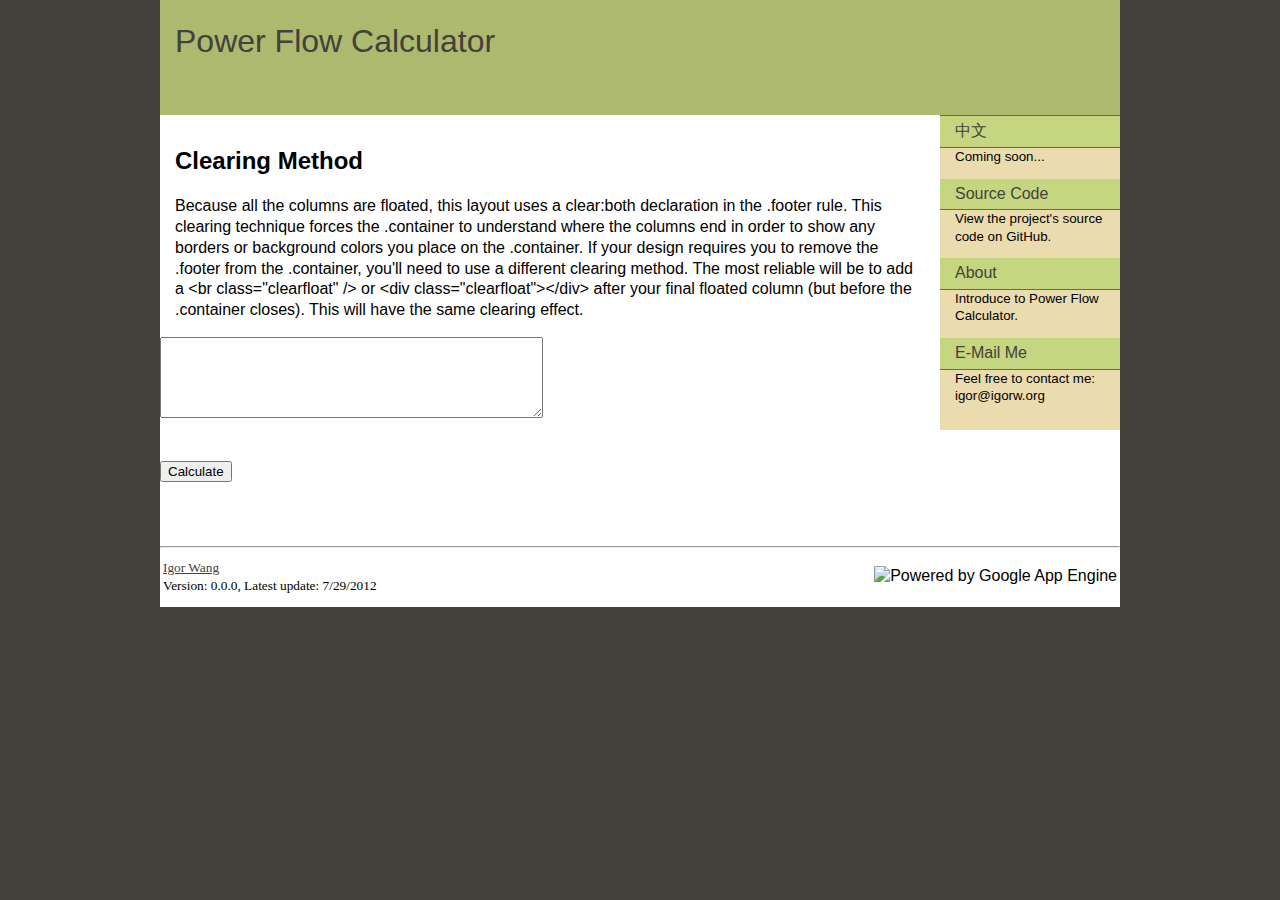
==== src/index.html @ cd0ffec1 "add web pages" ====
<!DOCTYPE HTML PUBLIC "-//W3C//DTD HTML 4.01//EN" "http://www.w3.org/TR/html4/strict.dtd">
<html>
<head>
<meta http-equiv="Content-Type" content="text/html; charset=UTF-8">
<title>Power Flow Calculator</title>
<link rel="shortcut icon" href="/favicon.ico">
<link rel="apple-touch-icon" href="/favicon.ico">
<style type="text/css">
<!--
body {
	font: 100%/1.3 Verdana, Arial, Helvetica, sans-serif;
	background: #42413C;
	margin: 0;
	padding: 0;
	color: #000;
}

/* ~~ Element/tag selectors ~~ */
ul, ol, dl { /* Due to variations between browsers, it's best practices to zero padding and margin on lists. For consistency, you can either specify the amounts you want here, or on the list items (LI, DT, DD) they contain. Remember that what you do here will cascade to the .nav list unless you write a more specific selector. */
	padding: 0;
	margin: 0;
}
h1, h2, h3, h4, h5, h6, p {
	margin-top: 0;	 /* removing the top margin gets around an issue where margins can escape from their containing div. The remaining bottom margin will hold it away from any elements that follow. */
	padding-right: 15px;
	padding-left: 15px; /* adding the padding to the sides of the elements within the divs, instead of the divs themselves, gets rid of any box model math. A nested div with side padding can also be used as an alternate method. */
}
a img { /* this selector removes the default blue border displayed in some browsers around an image when it is surrounded by a link */
	border: none;
}

/* ~~ Styling for your site's links must remain in this order - including the group of selectors that create the hover effect. ~~ */
a:link {
	color: #42413C;
	text-decoration: underline; /* unless you style your links to look extremely unique, it's best to provide underlines for quick visual identification */
}
a:visited {
	color: #6E6C64;
	text-decoration: underline;
}
a:hover, a:active, a:focus { /* this group of selectors will give a keyboard navigator the same hover experience as the person using a mouse. */
	text-decoration: none;
}

/* ~~this fixed width container surrounds the other divs~~ */
.container {
	width: 960px;
	background: #FFF;
	margin: 0 auto; /* the auto value on the sides, coupled with the width, centers the layout */
}

/* ~~ the header is not given a width. It will extend the full width of your layout. It contains an image placeholder that should be replaced with your own linked logo ~~ */
.header {
	background: #ADB96E;
}

/* ~~ These are the columns for the layout. ~~ 

1) Padding is only placed on the top and/or bottom of the divs. The elements within these divs have padding on their sides. This saves you from any "box model math". Keep in mind, if you add any side padding or border to the div itself, it will be added to the width you define to create the *total* width. You may also choose to remove the padding on the element in the div and place a second div within it with no width and the padding necessary for your design.

2) No margin has been given to the columns since they are all floated. If you must add margin, avoid placing it on the side you're floating toward (for example: a right margin on a div set to float right). Many times, padding can be used instead. For divs where this rule must be broken, you should add a "display:inline" declaration to the div's rule to tame a bug where some versions of Internet Explorer double the margin.

3) Since classes can be used multiple times in a document (and an element can also have multiple classes applied), the columns have been assigned class names instead of IDs. For example, two sidebar divs could be stacked if necessary. These can very easily be changed to IDs if that's your preference, as long as you'll only be using them once per document.

4) If you prefer your nav on the left instead of the right, simply float these columns the opposite direction (all left instead of all right) and they'll render in reverse order. There's no need to move the divs around in the HTML source.

*/
.sidebar1 {
	float: right;
	width: 180px;
	background: #EADCAE;
	padding-bottom: 10px;
}
.content {

	padding: 10px 0;
	width: 780px;
	float: right;
}

/* ~~ This grouped selector gives the lists in the .content area space ~~ */
.content ul, .content ol { 
	padding: 0 15px 15px 40px; /* this padding mirrors the right padding in the headings and paragraph rule above. Padding was placed on the bottom for space between other elements on the lists and on the left to create the indention. These may be adjusted as you wish. */
}

/* ~~ The navigation list styles (can be removed if you choose to use a premade flyout menu like Spry) ~~ */
ul.nav {
	list-style: none; /* this removes the list marker */
	border-top: 1px solid #666; /* this creates the top border for the links - all others are placed using a bottom border on the LI */
	margin-bottom: 15px; /* this creates the space between the navigation on the content below */
}
ul.nav li {
	border-bottom: 1px solid #666; /* this creates the button separation */
}
ul.nav a, ul.nav a:visited { /* grouping these selectors makes sure that your links retain their button look even after being visited */
	padding: 5px 5px 5px 15px;
	display: block; /* this gives the link block properties causing it to fill the whole LI containing it. This causes the entire area to react to a mouse click. */
	width: 160px;  /*this width makes the entire button clickable for IE6. If you don't need to support IE6, it can be removed. Calculate the proper width by subtracting the padding on this link from the width of your sidebar container. */
	text-decoration: none;
	background: #C6D580;
}
ul.nav a:hover, ul.nav a:active, ul.nav a:focus { /* this changes the background and text color for both mouse and keyboard navigators */
	background: #ADB96E;
	color: #FFF;
}

/* ~~ The footer ~~ */
.footer {
	padding: 10px 0;
	position: relative;/* this gives IE6 hasLayout to properly clear */
	clear: both; /* this clear property forces the .container to understand where the columns end and contain them */
	background-color: #FFF;
}

/* ~~ miscellaneous float/clear classes ~~ */
.fltrt {  /* this class can be used to float an element right in your page. The floated element must precede the element it should be next to on the page. */
	float: right;
	margin-left: 8px;
}
.fltlft { /* this class can be used to float an element left in your page. The floated element must precede the element it should be next to on the page. */
	float: left;
	margin-right: 8px;
}
.clearfloat { /* this class can be placed on a <br /> or empty div as the final element following the last floated div (within the #container) if the #footer is removed or taken out of the #container */
	clear:both;
	height:0;
	font-size: 1px;
	line-height: 0px;
}
-->
</style>

</head>

<body>

<div class="container">
  <div class="header">
  		<br />
  		<p style="font-size:xx-large"><a href="http://pfc.igorw.org" style="text-decoration:none">Power Flow Calculator</a></p>
        <br />
  </div>
  <div class="sidebar1">
    <ul class="nav">
      <li><a href="#">中文</a></li>
      	<p style="font-size:smaller">Coming soon...</p>
      <li><a href="https://github.com/waigx/Power-Flow-Calculator">Source Code</a></li>
      	<p style="font-size:smaller">View the project's source code on GitHub.</p>
      <li><a href="/about.html">About</a></li>
      	<p style="font-size:smaller">Introduce to Power Flow Calculator.</p>
      <li><a href="mailto:igor@igorw.org">E-Mail Me</a></li>
      	<p style="font-size:smaller">Feel free to contact me: igor@igorw.org</p>
    </ul>
  </div>
  <div class="content">
    <h2></h2>
    <h2>Clearing Method</h2>
    <p>Because all the columns are floated, this layout uses a clear:both declaration in the .footer rule.  This clearing technique forces the .container to understand where the columns end in order to show any borders or background colors you place on the .container. If your design requires you to remove the .footer from the .container, you'll need to use a different clearing method. The most reliable will be to add a &lt;br class=&quot;clearfloat&quot; /&gt; or &lt;div  class=&quot;clearfloat&quot;&gt;&lt;/div&gt; after your final floated column (but before the .container closes). This will have the same clearing effect.</p>
    <form name="form1" method="post" action="">
      <label for="textarea"></label>
      <textarea name="textarea" id="textarea" cols="45" rows="5"></textarea>
    </form>
    <p>&nbsp;</p>
    <form name="form2" method="post" action="">
      <input type="submit" name="button" id="button" value="Calculate">
    </form>
    <p>&nbsp;</p>
    
  </div>
  <div class="footer">
  		<hr />
  		<table width="100%">
			<tr valign="top">
				<td align="left" style="font-size:smaller; font-family:'Times New Roman', Times, serif">
                	<a href="http://igorw.org">Igor Wang</a><br />Version: 0.0.0, Latest update: 7/29/2012
                </td>
				<td align="right" valign="middle">
					<img src="https://developers.google.com/appengine/images/appengine-noborder-120x30.gif" 
alt="Powered by Google App Engine" />
				</td>
			</tr>
		</table>
   </div>
  <!-- end .container --></div>
</body>
</html>
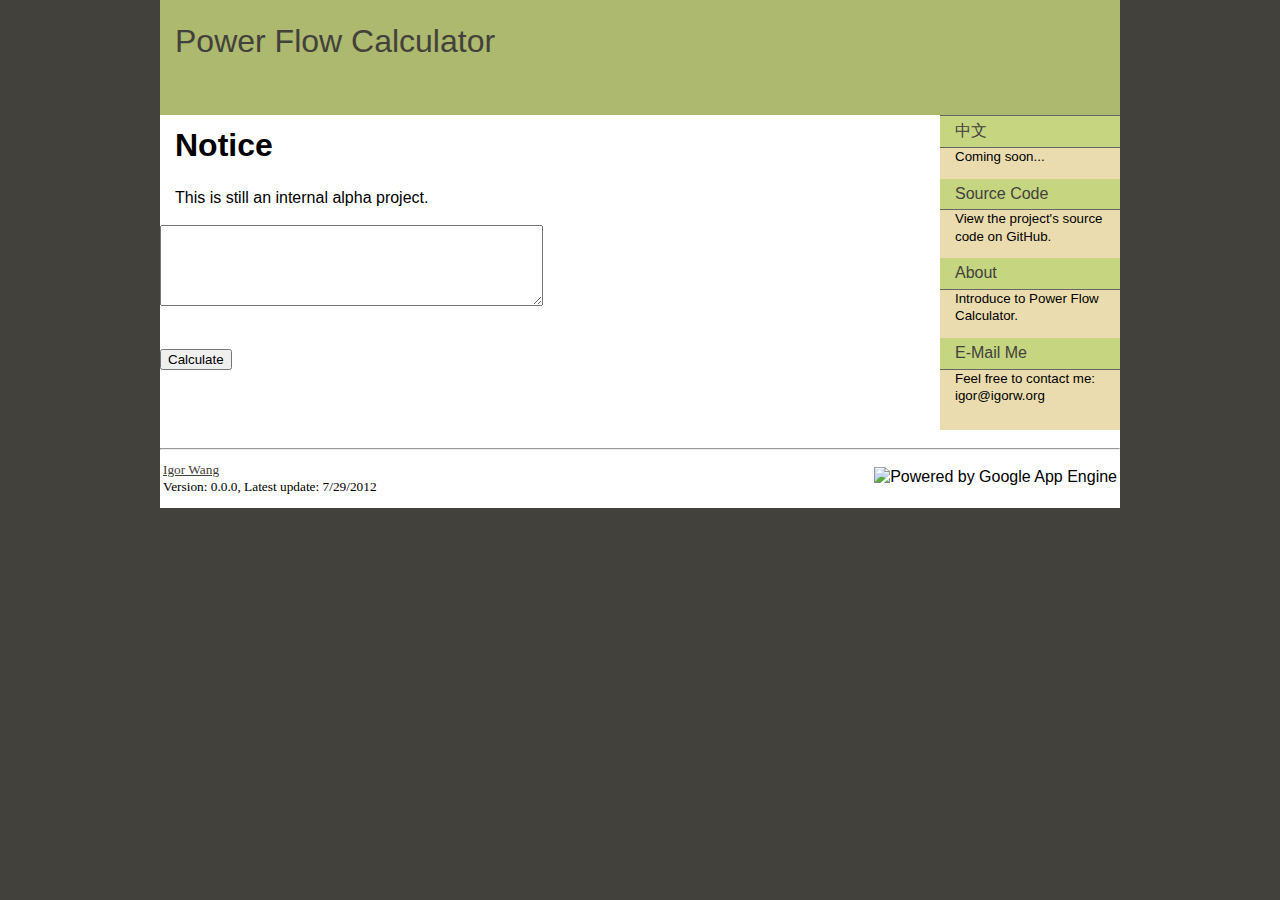
==== commit 43f28aab: "Add License, modify HTML pages" ====
--- a/src/index.html
+++ b/src/index.html
@@ -137,7 +137,7 @@
 <div class="container">
   <div class="header">
   		<br />
-  		<p style="font-size:xx-large"><a href="http://pfc.igorw.org" style="text-decoration:none">Power Flow Calculator</a></p>
+  		<p style="font-size:xx-large"><a href="/" style="text-decoration:none">Power Flow Calculator</a></p>
         <br />
   </div>
   <div class="sidebar1">
@@ -153,9 +153,8 @@
     </ul>
   </div>
   <div class="content">
-    <h2></h2>
-    <h2>Clearing Method</h2>
-    <p>Because all the columns are floated, this layout uses a clear:both declaration in the .footer rule.  This clearing technique forces the .container to understand where the columns end in order to show any borders or background colors you place on the .container. If your design requires you to remove the .footer from the .container, you'll need to use a different clearing method. The most reliable will be to add a &lt;br class=&quot;clearfloat&quot; /&gt; or &lt;div  class=&quot;clearfloat&quot;&gt;&lt;/div&gt; after your final floated column (but before the .container closes). This will have the same clearing effect.</p>
+    <h1>Notice</h1>
+    <p>This is still an internal alpha project.</p>
     <form name="form1" method="post" action="">
       <label for="textarea"></label>
       <textarea name="textarea" id="textarea" cols="45" rows="5"></textarea>
